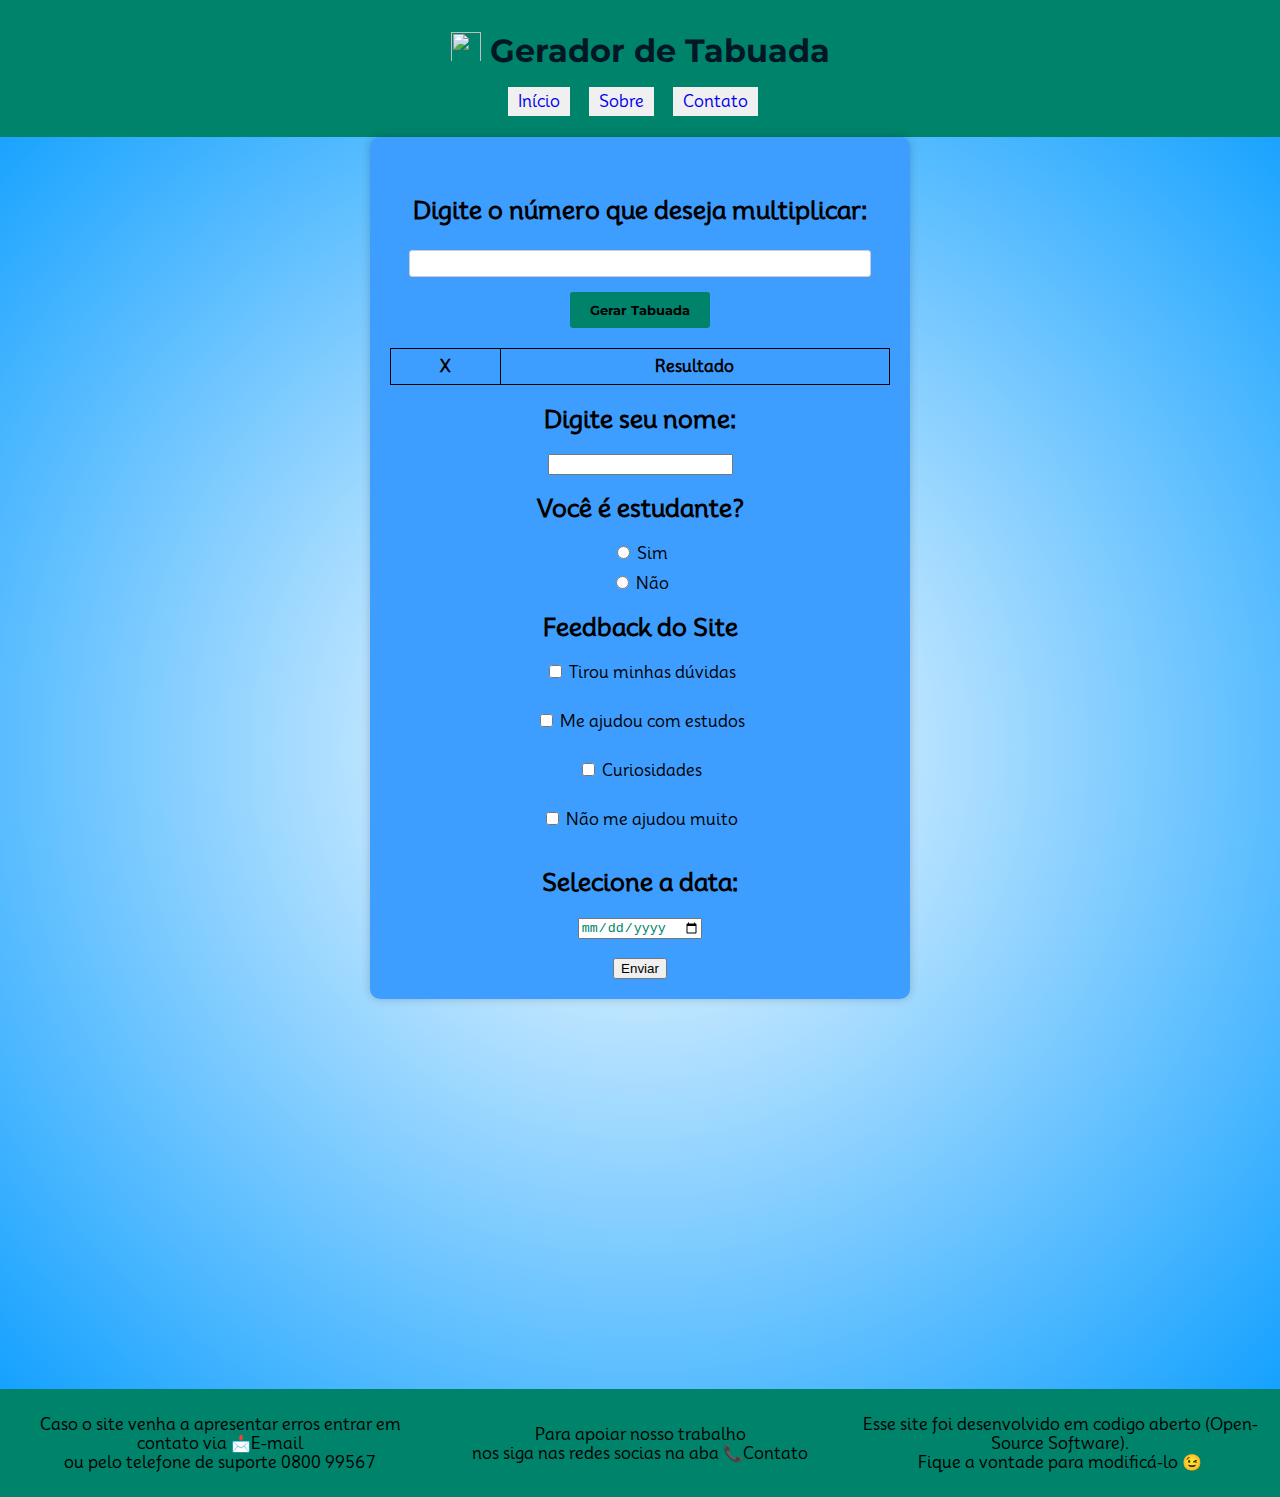
==== index.html @ f4a3e474 "Segunda tentativa" ====
<!DOCTYPE html>
<html lang="pt-br">
<head>
    <meta charset="UTF-8">
    <meta name="viewport" content="width=device-width, initial-scale=1.0">
    <title>Tabuada</title>
    <link rel="stylesheet" href="styles.css">
    <header>
       <h1><img src="https://cdn-icons-png.flaticon.com/512/3167/3167764.png">  Gerador de Tabuada </h1>
        <nav>
            <ul>
                <li><a href="#">Início</a></li>
                <li><a href="sobre.html">Sobre</a></li>
                
                <li><a href="contato.html">Contato</a></li>
            </ul>
        </nav>
    </header>
</head>
<body>
    

    <div class="container">
        

<br>
        <h2>Digite o número que deseja multiplicar:</h2>
        <input type="number" id="numero" min="1" >
        <span id="mensagemErro"></span> <br>
        <button id="gerarBtn"><strong>Gerar Tabuada</strong></button>

        <table id="tabuada">
            <thead>
                <tr>
                    <th>X</th>
                    <th>Resultado</th>
                </tr>
            </thead>
            <tbody></tbody>
        </table>

        <h2>Digite seu nome:</h2>
        <input type="text" id="nome" name="nome">

        <h2>Você é estudante?</h2>
        <label>
            <input type="radio" name="estudante" value="sim">
            Sim
        </label>
        
        <label>
            <input type="radio" name="estudante" value="nao">
            Não
        </label> 

        <h2>Feedback do Site</h2>
        <label>
            <input type="checkbox" name="ajuda[]" value="tirou_duvidas">
            Tirou minhas dúvidas
        </label>
        <br>
        <label>
            <input type="checkbox" name="ajuda[]" value="ajudou_estudos">
            Me ajudou com estudos
        </label>
        <br>
        <label>
            <input type="checkbox" name="ajuda[]" value="curiosidades">
            Curiosidades
        </label>
        <br>
        <label>
            <input type="checkbox" name="ajuda[]" value="nao_ajudou">
            Não me ajudou muito
        </label>
        <br>
        <form>
            <h2>Selecione a data:</h2>
            <input type="date" id="data" name="data"> 

        </form> <br>
        <input type="submit" value="Enviar">
        
        
        
    </div>
    <script src="script.js"></script>
    
</body>
<footer>
        
       
    <div class="rodape">
                
                
    <div class="coluna-esquerda">
                    
                   
    <p>Caso o site venha a apresentar erros entrar em contato via 📩E-mail <br>ou pelo telefone de suporte 0800 99567</p>
                </div>
                <div class="coluna-centro">
                    <p>Para apoiar nosso trabalho <br>nos siga nas redes socias na aba 📞Contato</p>
                </div>
                <div class="coluna-direita">
                    
                    
    <p>Esse site foi desenvolvido em codigo aberto (Open-Source Software). <br>Fique a vontade para modificá-lo 😉</p>
                </div>
            </div>
        </footer>
</html>
---- styles.css ----
@import url('https://fonts.googleapis.com/css2?family=Mooli&display=swap');

@import url('https://fonts.googleapis.com/css2?family=Montserrat:wght@200;400&family=Mooli&family=Poppins:ital,wght@1,200&display=swap');

header{
    background-color: #00836b;
    font-family: Mooli, sans-serif;
    padding: 10px;

  

}

body {
    font-family: Mooli, sans-serif;
    background: radial-gradient(circle, #ffffff, #0099ff);

    text-align: center;
    margin: 0;
    padding: 0;
}

.container {
    background-color: rgb(62, 158, 255);
    padding: 20px;
    box-shadow: 0 0 10px rgba(0, 0, 0, 0.2);
    border-radius: 10px;
    max-width: 500px;
    margin: 0 auto;
}

h1 {
    color: #011725;
    font-family: MontSerrat, sans-serif;
}

label {
    display: block;
    margin-top: 10px;
}

input[type="number"] {
    width: 90%;
    padding: 5px;
    margin: 5px 0;
    border: 1px solid #ccc;
    border-radius: 3px;
}

button {
    font-family: MontSerrat, sans-serif;
    background-color: #00836b;
    color: #000000;
    border: none;
    padding: 10px 20px;
    margin-top: 10px;
    cursor: pointer;
    border-radius: 3px;
    

}

span{
    color: #aa0d0d;
}




table {
    width: 100%;
    margin-top: 20px;
    border-collapse: collapse;
}

table, th, td {
    border: 1px solid rgb(0, 0, 0);
}

th, td {
    padding: 8px;
    text-align: center;
}
img {
    width: 30px; 
    height: 30px; 
}

nav ul {
    list-style-type: none; 
    padding: 0; 
}

nav li {
    display: inline-block;
    margin-right: 15px;
}

nav a {
    text-decoration: none;
    padding: 5px 10px;
    background-color: #f0f0f0;
}

input[type="date"]::-webkit-datetime-edit-fields-wrapper{
    color: #00836b;
}

footer{
    background-color: #00836b;
    margin-top: 390px;
    height: 100%;
    
    
}
.rodape {
    display: flex;
    justify-content: space-between;
    align-items: center;
    padding: 10px;
}

.coluna-esquerda,
.coluna-centro,
.coluna-direita {
    flex: 1;
    text-align: center;
}

.coluna-centro {
    text-align: center;
}
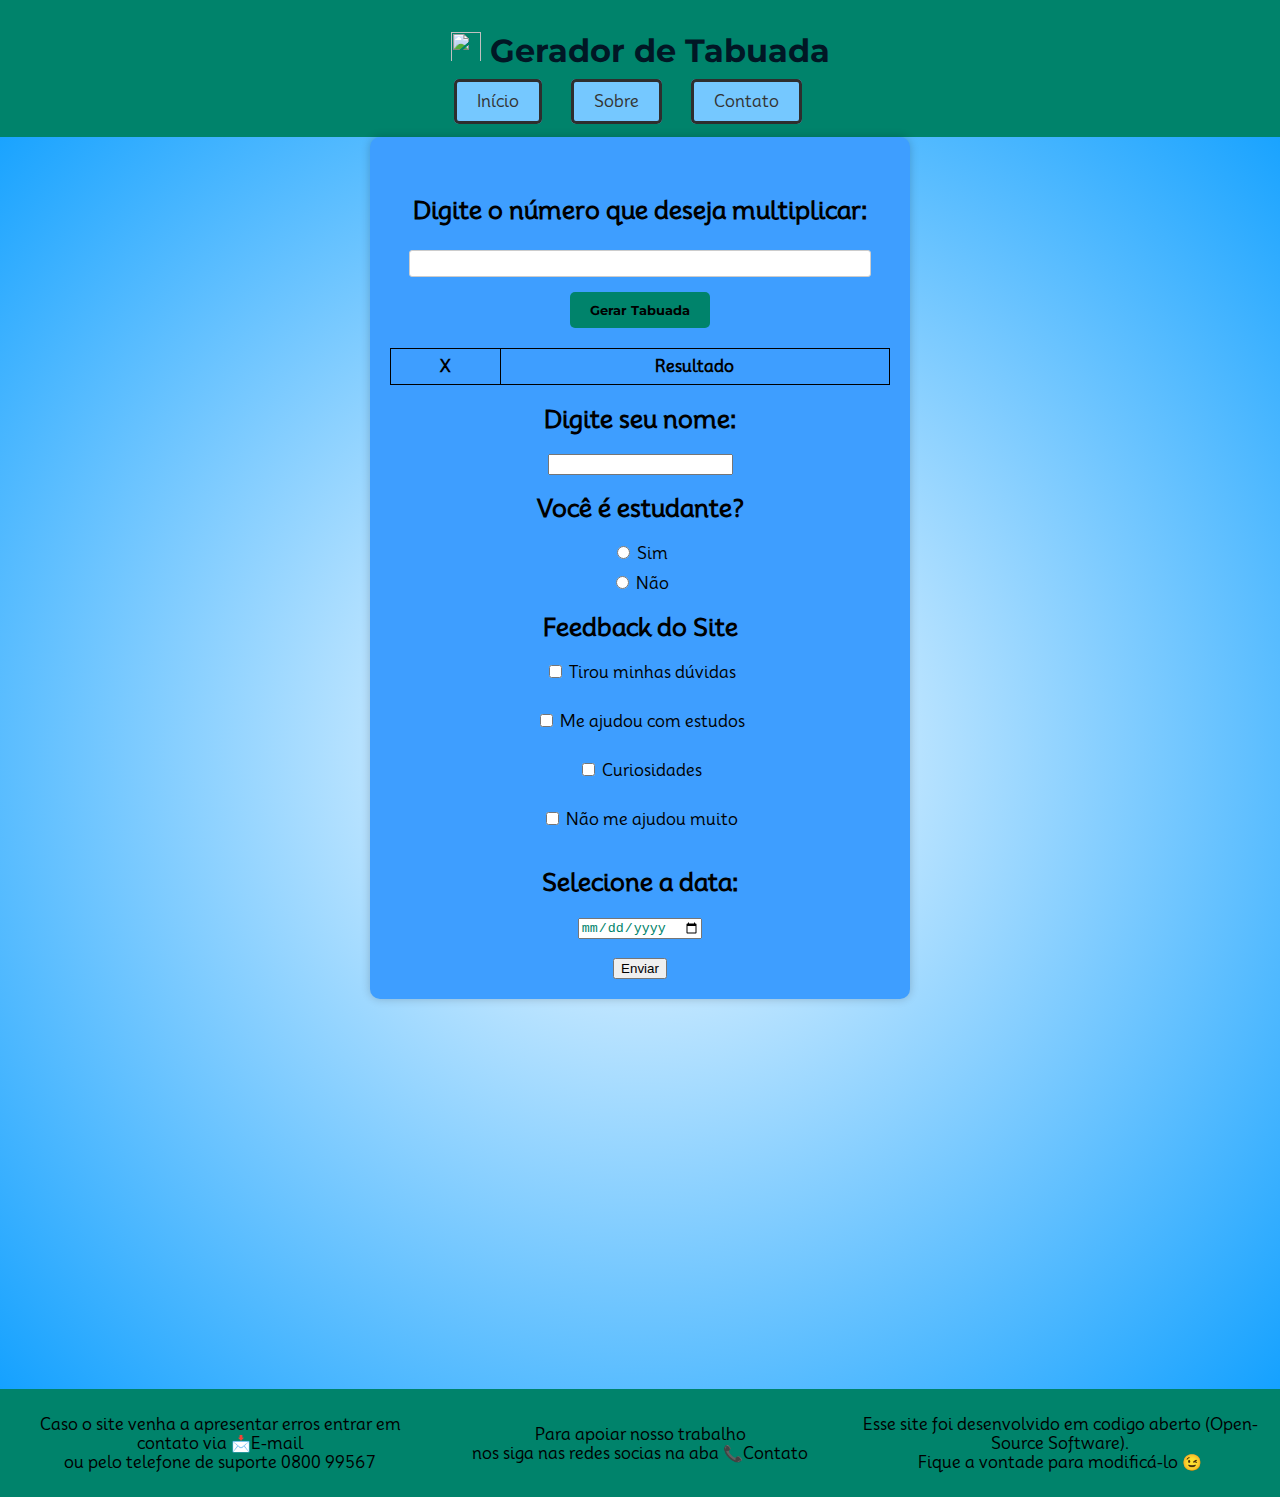
==== commit 69321b3c: "melhorias de botões" ====
--- a/index.html
+++ b/index.html
@@ -9,10 +9,10 @@
        <h1><img src="https://cdn-icons-png.flaticon.com/512/3167/3167764.png">  Gerador de Tabuada </h1>
         <nav>
             <ul>
-                <li><a href="#">Início</a></li>
-                <li><a href="sobre.html">Sobre</a></li>
+                <li class="li"><a href="#">Início</a></li>
+                <li class="li"><a href="sobre.html">Sobre</a></li>
                 
-                <li><a href="contato.html">Contato</a></li>
+                <li class="li"><a href="contato.html">Contato</a></li>
             </ul>
         </nav>
     </header>
@@ -27,7 +27,7 @@
         <h2>Digite o número que deseja multiplicar:</h2>
         <input type="number" id="numero" min="1" >
         <span id="mensagemErro"></span> <br>
-        <button id="gerarBtn"><strong>Gerar Tabuada</strong></button>
+        <button class="botao" id="gerarBtn"><strong>Gerar Tabuada</strong></button>
 
         <table id="tabuada">
             <thead>
--- a/styles.css
+++ b/styles.css
@@ -10,6 +10,21 @@
 
   
 
+}
+.li a {
+    text-decoration: none; 
+    background-color: #75c8ff;
+    color: #333333; 
+    padding: 10px 20px; 
+    margin-right: 10px; 
+    border: 3px solid #2e2e2e; 
+    border-radius: 5px; 
+}
+
+
+.li a:hover {
+    background-color: #333; 
+    color: #0084ff; 
 }
 
 body {
@@ -48,18 +63,27 @@
     border-radius: 3px;
 }
 
-button {
-    font-family: MontSerrat, sans-serif;
-    background-color: #00836b;
-    color: #000000;
-    border: none;
-    padding: 10px 20px;
-    margin-top: 10px;
-    cursor: pointer;
-    border-radius: 3px;
+
     
 
+#gerarBtn {
+    background-color: #00836b;
+    font-family: MontSerrat, sans-serif;
+    color: #000000;
+    padding: 10px 20px;
+    border: 3px;     
+    border-radius: 5px;
+    cursor: pointer; 
+    transition: background-color 0.3s, color 0.3s;
+    margin-top: 10px; 
 }
+
+#gerarBtn:hover {
+    background-color: #00ff9d; 
+    color: #000000; 
+}
+
+
 
 span{
     color: #aa0d0d;
@@ -131,3 +155,28 @@
 .coluna-centro {
     text-align: center;
 }
+
+.patrick{
+    height: 200px;
+    width: 170px;
+    border: 2px solid #000000;
+    border-radius: 2px;
+    align-content: center;
+}
+.joao{
+    height: 200px;
+    width: 170px;
+    border: 2px solid #000000;
+    border-radius: 2px;
+    align-content: center;
+}
+.edu{
+    height: 200px;
+    width: 170px;
+    border: 2px solid #000000;
+    border-radius: 2px;
+    align-content: center;
+}
+.fotos{
+    align-items: center;
+}